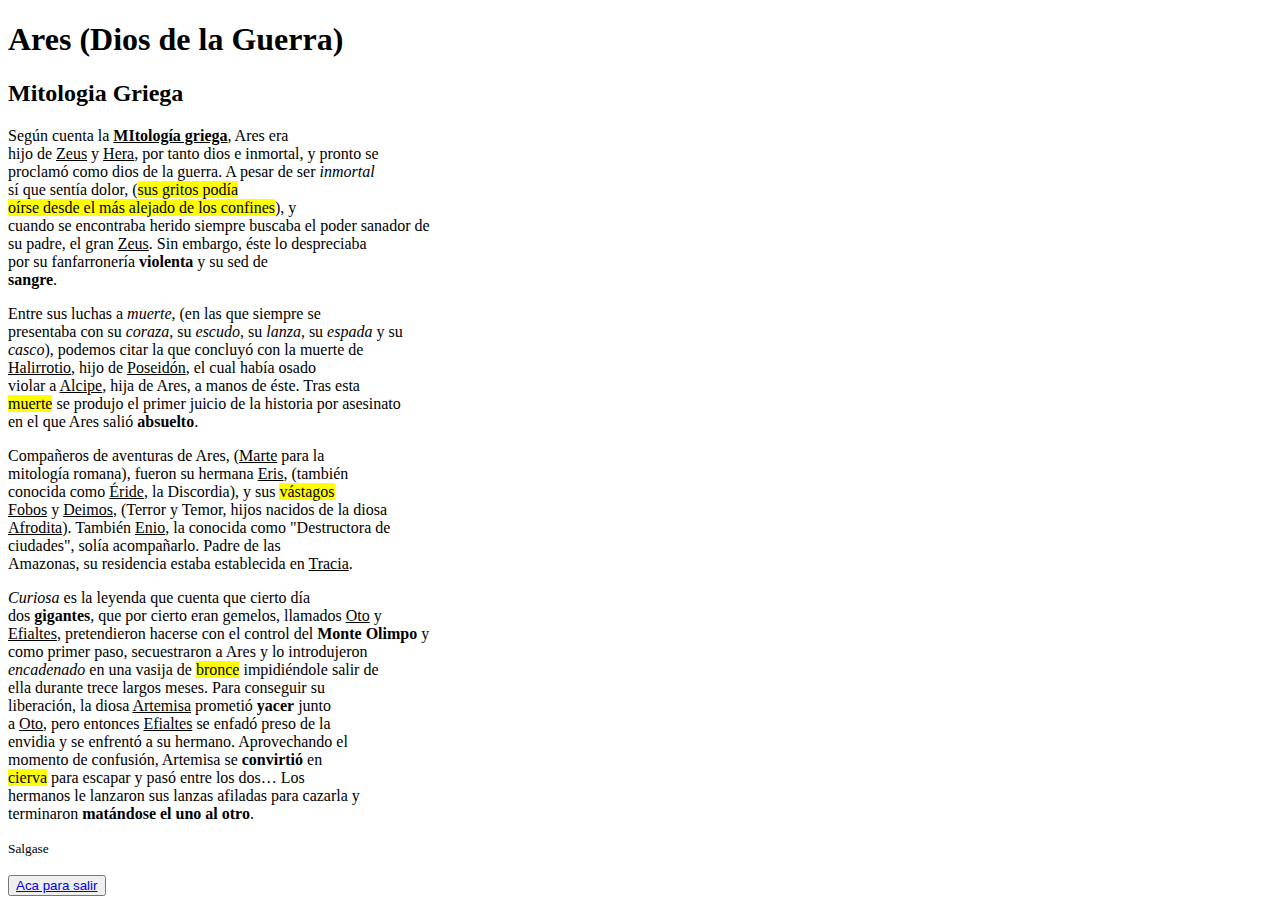
==== index.html @ af58389e "pagina 1" ====
<!DOCTYPE html>
<html lang="es">
<head>
    <meta charset="UTF-8">
    <meta name="viewport" content="width=device-width, initial-scale=1.0">
    <title>Ares </title>
</head>
<body>
    <h1>Ares (Dios de la Guerra)</h1>
    <h2>Mitologia Griega</h2>

    <p>Según cuenta la <u><strong>MItología griega</strong></u>, Ares era<br>
    hijo de <u>Zeus</u> y <u>Hera</u>, por tanto dios e inmortal, y pronto se<br>
    proclamó como dios de la guerra. A pesar de ser <em>inmortal</em><br>
    sí que sentía dolor, (<mark>sus gritos podía</mark><br>
    <mark>oírse desde el más alejado de los confines</mark>), y<br>
    cuando se encontraba herido siempre buscaba el poder sanador de<br>
    su padre, el gran <u>Zeus</u>. Sin embargo, éste lo despreciaba<br>
    por su fanfarronería <b>violenta</b> y su sed de<br>
    <b>sangre</b>.</p>

    
        <!--Campo xd-->

    <p>Entre sus luchas a <em>muerte</em>, (en las que siempre se<br>
    presentaba con su <i>coraza</i>, su <i>escudo</i>, su <i>lanza</i>, su <i>espada</i> y su<br>
    <i>casco</i>), podemos citar la que concluyó con la muerte de<br>
    <u>Halirrotio</u>, hijo de <u>Poseidón</u>, el cual había osado<br>
    violar a <u>Alcipe</u>, hija de Ares, a manos de éste. Tras esta<br>
    <mark>muerte</mark> se produjo el primer juicio de la historia por asesinato<br>
    en el que Ares salió <strong>absuelto</strong>.</p>


    

    <p>Compañeros de aventuras de Ares, (<u>Marte</u> para la<br>
    mitología romana), fueron su hermana <u>Eris</u>, (también<br>
    conocida como <u>Éride</u>, la Discordia), y sus <mark>vástagos</mark><br>
    <u>Fobos</u> y <u>Deimos</u>, (Terror y Temor, hijos nacidos de la diosa<br>
    <u>Afrodita</u>). También <u>Enio</u>, la conocida como "Destructora de<br>
    ciudades", solía acompañarlo. Padre de las<br>
    Amazonas, su residencia estaba establecida en <u>Tracia</u>.</p>


    

    <p><i>Curiosa</i> es la leyenda que cuenta que cierto día<br>
    dos <strong>gigantes</strong>, que por cierto eran gemelos, llamados <u>Oto</u> y<br>
    <u>Efialtes</u>, pretendieron hacerse con el control del <strong>Monte Olimpo</strong> y<br>
    como primer paso, secuestraron a Ares y lo introdujeron<br>
    <em>encadenado</em> en una vasija de <mark>bronce</mark> impidiéndole salir de<br>
    ella durante trece largos meses. Para conseguir su<br>
    liberación, la diosa <u>Artemisa</u> prometió <b>yacer</b> junto<br>
    a <u>Oto</u>, pero entonces <u>Efialtes</u> se enfadó preso de la<br>
    envidia y se enfrentó a su hermano. Aprovechando el<br>
    momento de confusión, Artemisa se <b>convirtió</b> en<br>
    <mark>cierva</mark> para escapar y pasó entre los dos… Los<br>
    hermanos le lanzaron sus lanzas afiladas para cazarla y<br>
    terminaron <b>matándose el uno al otro</b>.</p>
    <small>Salgase</small><br><br>

    <button><a href="./xd.html">Aca para salir</a></button>

   
</body>

</body>
</html>
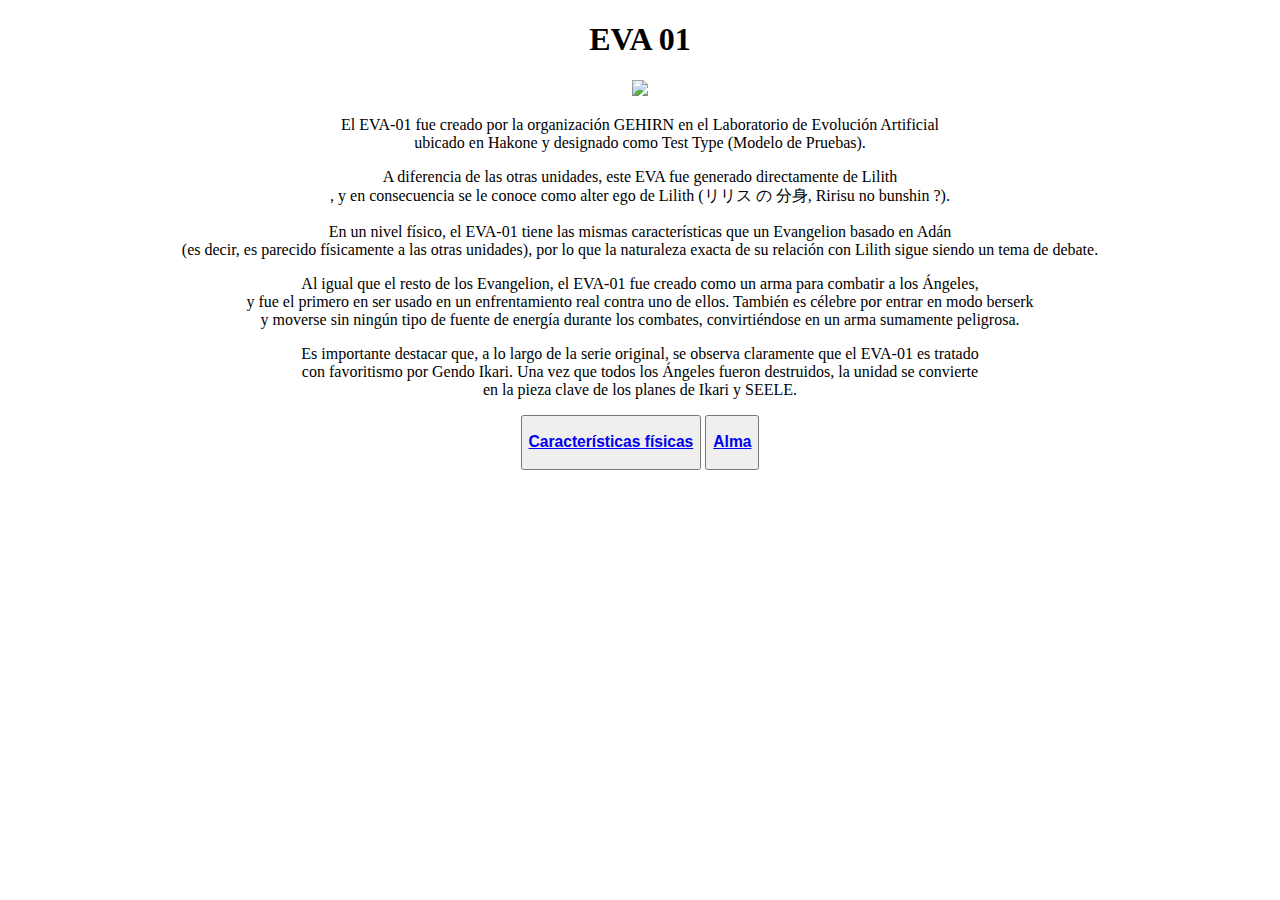
==== commit a0568b9f: "avance" ====
--- a/index.html
+++ b/index.html
@@ -3,66 +3,29 @@
 <head>
     <meta charset="UTF-8">
     <meta name="viewport" content="width=device-width, initial-scale=1.0">
-    <title>Ares </title>
+    <title>EVANGELION UNIDAD 01</title>
 </head>
 <body>
-    <h1>Ares (Dios de la Guerra)</h1>
-    <h2>Mitologia Griega</h2>
-
-    <p>Según cuenta la <u><strong>MItología griega</strong></u>, Ares era<br>
-    hijo de <u>Zeus</u> y <u>Hera</u>, por tanto dios e inmortal, y pronto se<br>
-    proclamó como dios de la guerra. A pesar de ser <em>inmortal</em><br>
-    sí que sentía dolor, (<mark>sus gritos podía</mark><br>
-    <mark>oírse desde el más alejado de los confines</mark>), y<br>
-    cuando se encontraba herido siempre buscaba el poder sanador de<br>
-    su padre, el gran <u>Zeus</u>. Sin embargo, éste lo despreciaba<br>
-    por su fanfarronería <b>violenta</b> y su sed de<br>
-    <b>sangre</b>.</p>
-
-    
-        <!--Campo xd-->
-
-    <p>Entre sus luchas a <em>muerte</em>, (en las que siempre se<br>
-    presentaba con su <i>coraza</i>, su <i>escudo</i>, su <i>lanza</i>, su <i>espada</i> y su<br>
-    <i>casco</i>), podemos citar la que concluyó con la muerte de<br>
-    <u>Halirrotio</u>, hijo de <u>Poseidón</u>, el cual había osado<br>
-    violar a <u>Alcipe</u>, hija de Ares, a manos de éste. Tras esta<br>
-    <mark>muerte</mark> se produjo el primer juicio de la historia por asesinato<br>
-    en el que Ares salió <strong>absuelto</strong>.</p>
+    <header>
+        <center>
+            <h1>EVA 01</h1>
+            <img src="https://somoskudasai.com/wp-content/uploads/2020/08/portada_eva-01-sniper-rifle.jpg" width="500px">
+            <p>El EVA-01 fue creado por la organización GEHIRN en el Laboratorio de Evolución Artificial<br>  ubicado en Hakone y designado como Test Type (Modelo de Pruebas).</p>
+            <p>A diferencia de las otras unidades, este EVA fue generado directamente de Lilith<br> , y en consecuencia se le conoce como alter ego de Lilith (リリス の 分身, Ririsu no bunshin ?).</p>
+            <p>En un nivel físico, el EVA-01 tiene las mismas características que un Evangelion basado en Adán<br> (es decir, es parecido físicamente a las otras unidades), 
+            por lo que la naturaleza exacta de su relación con Lilith sigue siendo un tema de debate.</p>
+            <p>Al igual que el resto de los Evangelion, el EVA-01 fue creado como un arma para combatir a los Ángeles,<br> y fue el primero en ser usado en un enfrentamiento real contra uno de ellos. 
+            También es célebre por entrar en modo berserk<br> y moverse sin ningún tipo de fuente de energía durante los combates, convirtiéndose en un arma sumamente peligrosa.</p>
+            <p>Es importante destacar que, a lo largo de la serie original, se observa claramente que el EVA-01 es tratado<br> con favoritismo por Gendo Ikari.
+             Una vez que todos los Ángeles fueron destruidos, la unidad se convierte<br> en la pieza clave de los planes de Ikari y SEELE.</p>
+        </center>
+        <nav><center>
+        <button><h3><a href="./caracteristicas_fisicas.html">Características físicas</a></h3></button>
+        <button><h3><a href="./alma.html">Alma</a></h3></button>
 
 
-    
-
-    <p>Compañeros de aventuras de Ares, (<u>Marte</u> para la<br>
-    mitología romana), fueron su hermana <u>Eris</u>, (también<br>
-    conocida como <u>Éride</u>, la Discordia), y sus <mark>vástagos</mark><br>
-    <u>Fobos</u> y <u>Deimos</u>, (Terror y Temor, hijos nacidos de la diosa<br>
-    <u>Afrodita</u>). También <u>Enio</u>, la conocida como "Destructora de<br>
-    ciudades", solía acompañarlo. Padre de las<br>
-    Amazonas, su residencia estaba establecida en <u>Tracia</u>.</p>
-
-
-    
-
-    <p><i>Curiosa</i> es la leyenda que cuenta que cierto día<br>
-    dos <strong>gigantes</strong>, que por cierto eran gemelos, llamados <u>Oto</u> y<br>
-    <u>Efialtes</u>, pretendieron hacerse con el control del <strong>Monte Olimpo</strong> y<br>
-    como primer paso, secuestraron a Ares y lo introdujeron<br>
-    <em>encadenado</em> en una vasija de <mark>bronce</mark> impidiéndole salir de<br>
-    ella durante trece largos meses. Para conseguir su<br>
-    liberación, la diosa <u>Artemisa</u> prometió <b>yacer</b> junto<br>
-    a <u>Oto</u>, pero entonces <u>Efialtes</u> se enfadó preso de la<br>
-    envidia y se enfrentó a su hermano. Aprovechando el<br>
-    momento de confusión, Artemisa se <b>convirtió</b> en<br>
-    <mark>cierva</mark> para escapar y pasó entre los dos… Los<br>
-    hermanos le lanzaron sus lanzas afiladas para cazarla y<br>
-    terminaron <b>matándose el uno al otro</b>.</p>
-    <small>Salgase</small><br><br>
-
-    <button><a href="./xd.html">Aca para salir</a></button>
-
-   
-</body>
-
+        </center>
+        </nav>
+    </header>
 </body>
 </html>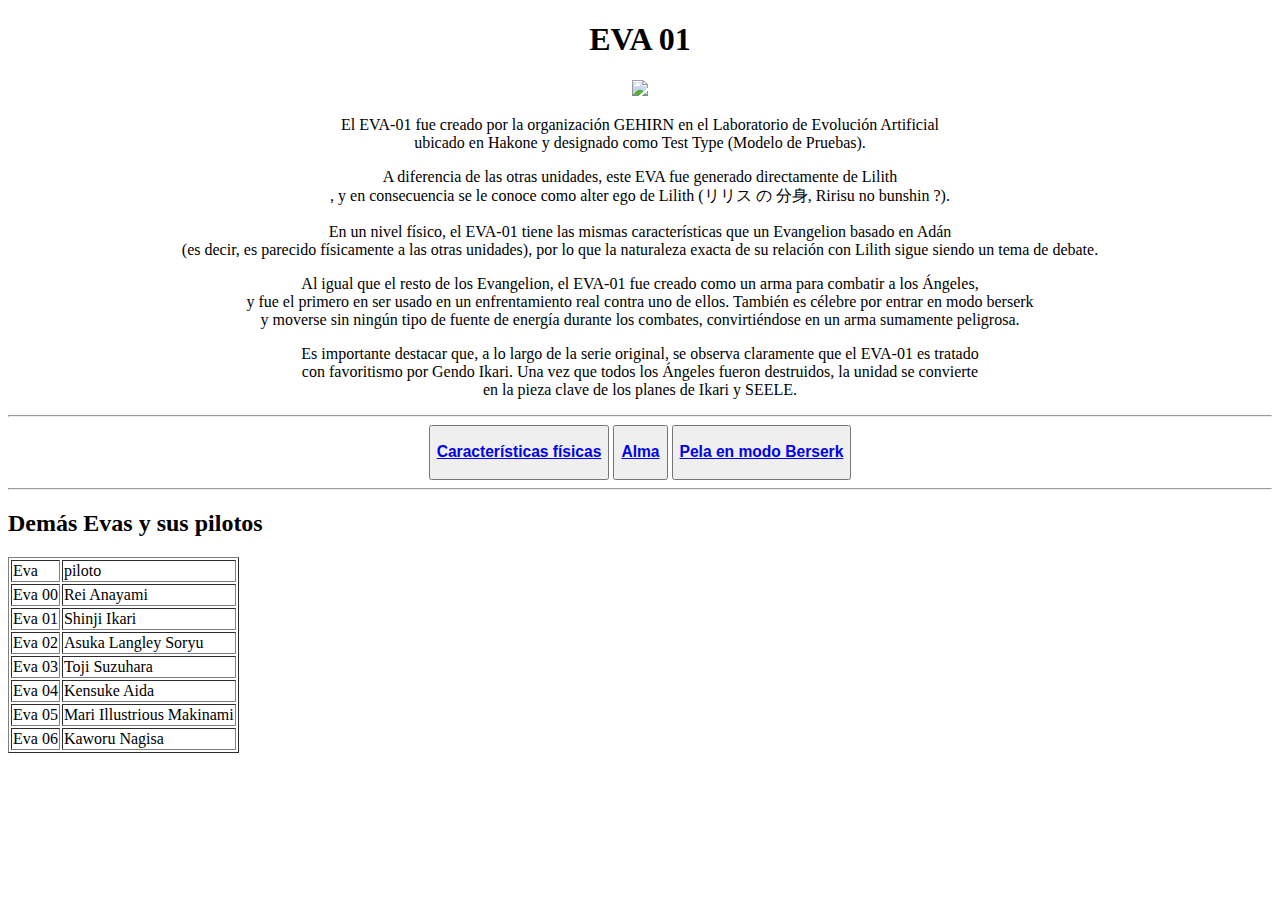
==== commit 4d481622: ":Add:" ====
--- a/index.html
+++ b/index.html
@@ -19,13 +19,50 @@
             <p>Es importante destacar que, a lo largo de la serie original, se observa claramente que el EVA-01 es tratado<br> con favoritismo por Gendo Ikari.
              Una vez que todos los Ángeles fueron destruidos, la unidad se convierte<br> en la pieza clave de los planes de Ikari y SEELE.</p>
         </center>
+        <hr>
         <nav><center>
         <button><h3><a href="./caracteristicas_fisicas.html">Características físicas</a></h3></button>
         <button><h3><a href="./alma.html">Alma</a></h3></button>
-
-
+        <button><h3><a href="./Eva01.mp4#t=6" >Pela en modo Berserk</a></h3></button>
         </center>
         </nav>
+        <hr>
+        <h2>Demás Evas y sus pilotos</h2>
+        <table border="1">
+            <tr>
+                <td>Eva</td>
+                <td>piloto</td>
+            </tr>
+            <tr>
+                <td>Eva 00</td>
+                <td>Rei Anayami</td>
+            </tr>
+            <tr>
+                <td>Eva 01</td>
+                <td>Shinji Ikari</td>
+            </tr>
+            <tr>
+                <td>Eva 02</td>
+                <td>Asuka Langley Soryu</td>
+            </tr>
+            <tr>
+                <td>Eva 03</td>
+                <td>Toji Suzuhara</td>
+            </tr>
+            <tr>
+                <td>Eva 04</td>
+                <td>Kensuke Aida</td>
+            </tr>
+            <tr>
+                <td>Eva 05</td>
+                <td>Mari Illustrious Makinami</td>
+            </tr>
+            <tr>
+                <td>Eva 06</td>
+                <td>Kaworu Nagisa</td>
+            </tr>
+        </table>
+
     </header>
 </body>
 </html>